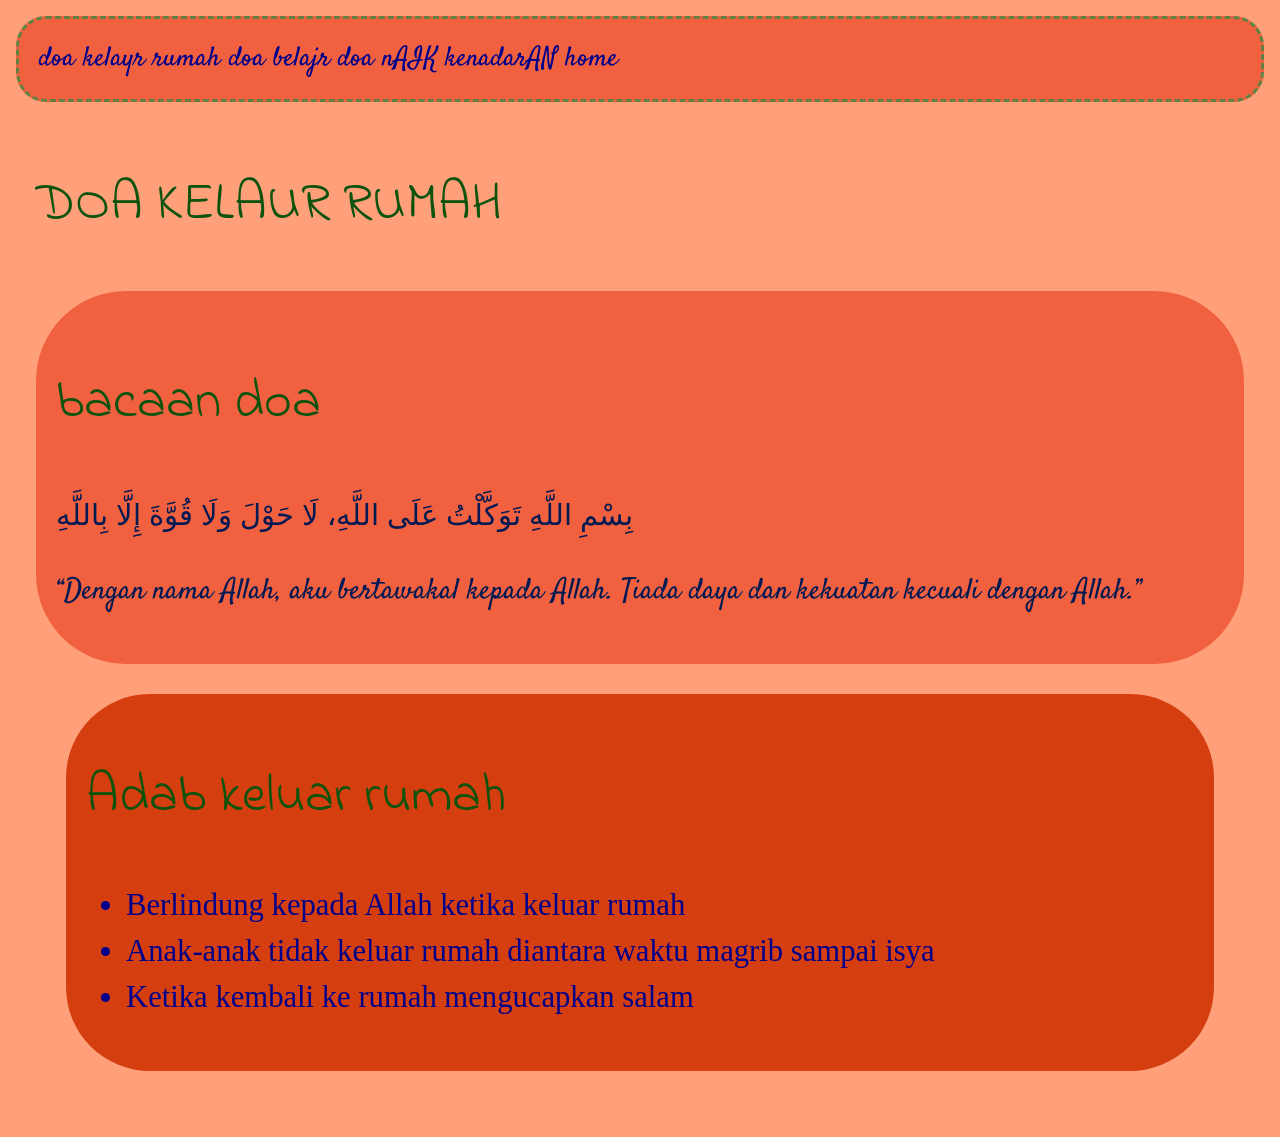
==== doakelaurrumahhh.html @ cf4a9372 "Add files via upload" ====
<html>
<head> 
<link rel="stylesheet" href="/style.css"/> 
    
<link rel="preconnect" href="https://fonts.googleapis.com">
<link rel="preconnect" href="https://fonts.gstatic.com" crossorigin>
<link href="https://fonts.googleapis.com/css2?family=Dancing+Script:wght@400..700&family=Homemade+Apple&family=Indie+Flower&family=Satisfy&display=swap" rel="stylesheet">
    
</head>
<header>
<nav>
<a href= "doakelaurrumahhh.html"> doa kelayr rumah </a>
<a href= "doabelajar.html"> doa belajr </a>
<a href= "doanaikkwndRAAN.html"> doa nAIK kenadarAN </a>
<a href= "index.html"> home </a>
</nav>
</header>
<body>
<div class="nasi">
<h2>
DOA KELAUR RUMAH
</h2>
<div class="minion">
<h3>
  bacaan doa
</h3>
<p>
بِسْمِ اللَّهِ تَوَكَّلْتُ عَلَى اللَّهِ، لَا حَوْلَ وَلَا قُوَّةَ إِلَّا بِاللَّهِ
</p>

<p>
“Dengan nama Allah, aku bertawakal kepada Allah. Tiada daya dan kekuatan kecuali dengan Allah.”
</p>
</div>


  
<div class="banana">
<h2>
Adab keluar rumah
</h2>
<ul>
<li>Berlindung kepada Allah ketika keluar rumah </li>
<li>Anak-anak tidak keluar rumah diantara waktu magrib sampai isya</li>
<li>Ketika kembali ke rumah mengucapkan salam </li>
</ul>
</div>


















  

















</div>
</body>







































































  
</html>
---- style.css ----
body {
margin: 1rem;
font family: script;
line-height: 1.5;
background-color:lightsalmon;

}

h1, h2, h3 {
font-family: "Indie Flower", cursive;
font-weight: 400;
font-style: normal;
color:#0D530E;
font-size: 40pt;
}


p {
font-family: "Satisfy", cursive;
font-weight: 400;
font-style: normal;
color: #021A54;
font-size: 22pt;
}

li, ul {
font-family: "Homemade Apple", cursive;
font-weight: 400;
font-style: normal;
color: darkblue;
font-size: 23pt;
}

 .minion{
 background-color: #F2613F;
 padding: 20px;
 border-radius: 90px;
 }


.banana{
 background-color: #D53E0F;
 padding: 20px;
 margin: 30px;
 border-radius: 84px; 
 }


.nasi{
padding: 20px;
}

nav {
padding: 20px; 
background-color: #F2613F;
border-style: dashed;
border-color: #628141;
border-width: 3px; 
border-radius: 30px;
}

nav a {
text-decoration: none;
color: darkblue;
font-family: "Satisfy", cursive;
font-weight: 400;
font-style: normal;
font-size: 20pt
}
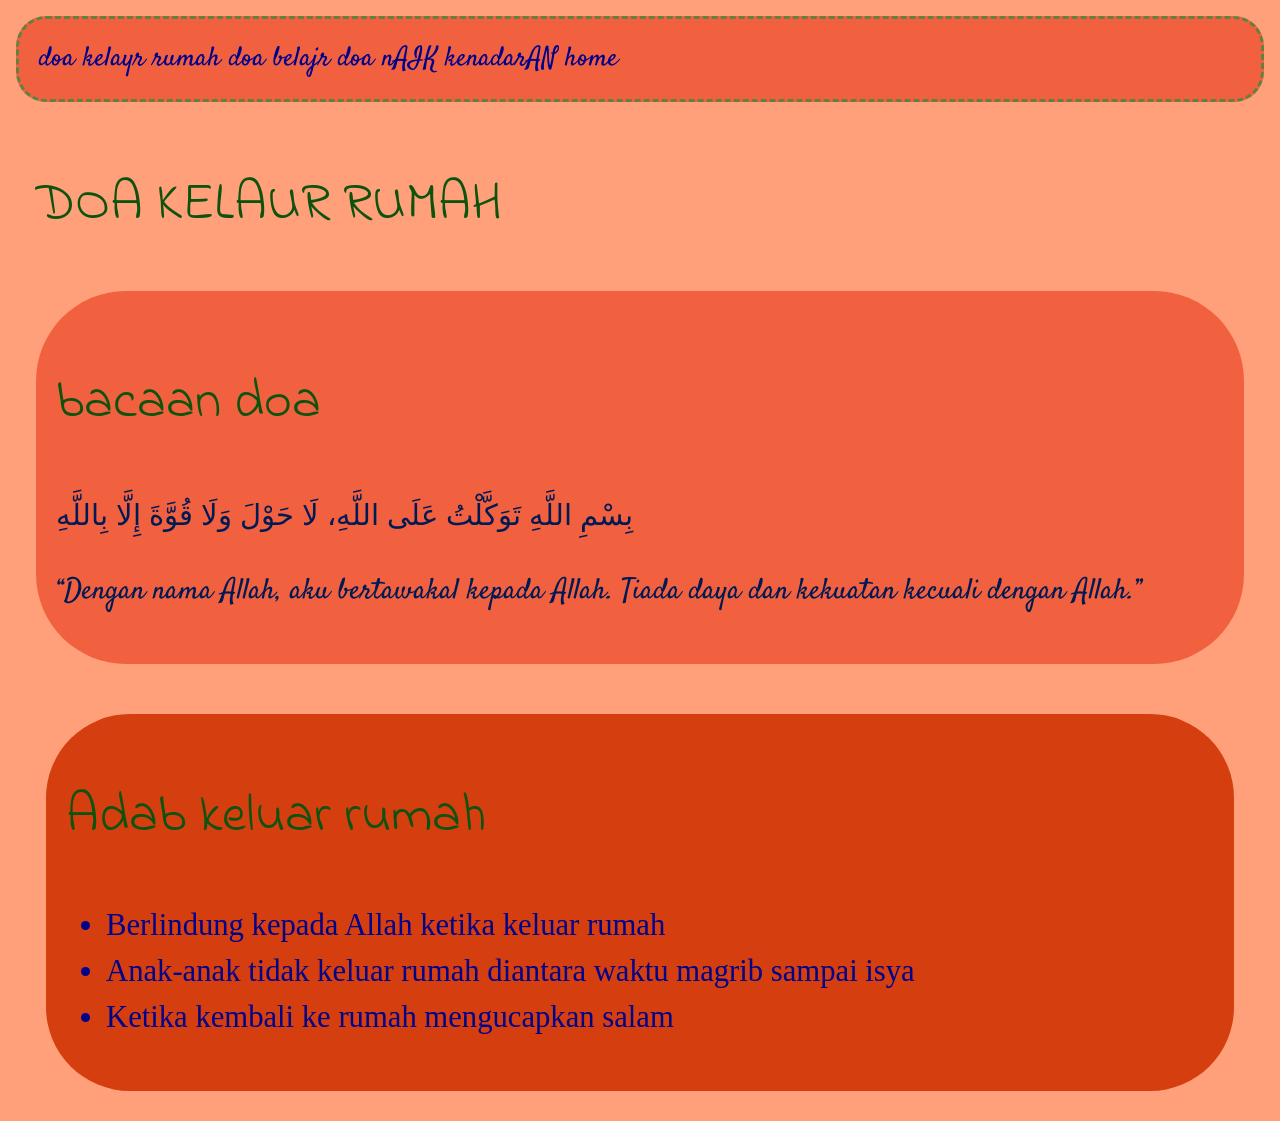
==== commit 6f81d25d: "Add files via upload" ====
--- a/doakelaurrumahhh.html
+++ b/doakelaurrumahhh.html
@@ -1,13 +1,15 @@
 <html>
 <head> 
-<link rel="stylesheet" href="/style.css"/> 
+<link rel="stylesheet" href="style.css"> 
     
 <link rel="preconnect" href="https://fonts.googleapis.com">
 <link rel="preconnect" href="https://fonts.gstatic.com" crossorigin>
 <link href="https://fonts.googleapis.com/css2?family=Dancing+Script:wght@400..700&family=Homemade+Apple&family=Indie+Flower&family=Satisfy&display=swap" rel="stylesheet">
-    
+
 </head>
-<header>
+
+  <body>
+  <header>
 <nav>
 <a href= "doakelaurrumahhh.html"> doa kelayr rumah </a>
 <a href= "doabelajar.html"> doa belajr </a>
@@ -15,7 +17,7 @@
 <a href= "index.html"> home </a>
 </nav>
 </header>
-<body>
+
 <div class="nasi">
 <h2>
 DOA KELAUR RUMAH
@@ -32,7 +34,7 @@
 “Dengan nama Allah, aku bertawakal kepada Allah. Tiada daya dan kekuatan kecuali dengan Allah.”
 </p>
 </div>
-
+</div>
 
   
 <div class="banana">
@@ -48,111 +50,5 @@
 
 
 
-
-
-
-
-
-
-
-
-
-
-
-
-
-
-
-  
-
-
-
-
-
-
-
-
-
-
-
-
-
-
-
-
-
-</div>
 </body>
-
-
-
-
-
-
-
-
-
-
-
-
-
-
-
-
-
-
-
-
-
-
-
-
-
-
-
-
-
-
-
-
-
-
-
-
-
-
-
-
-
-
-
-
-
-
-
-
-
-
-
-
-
-
-
-
-
-
-
-
-
-
-
-
-
-
-
-
-
-
-
-  
 </html>
